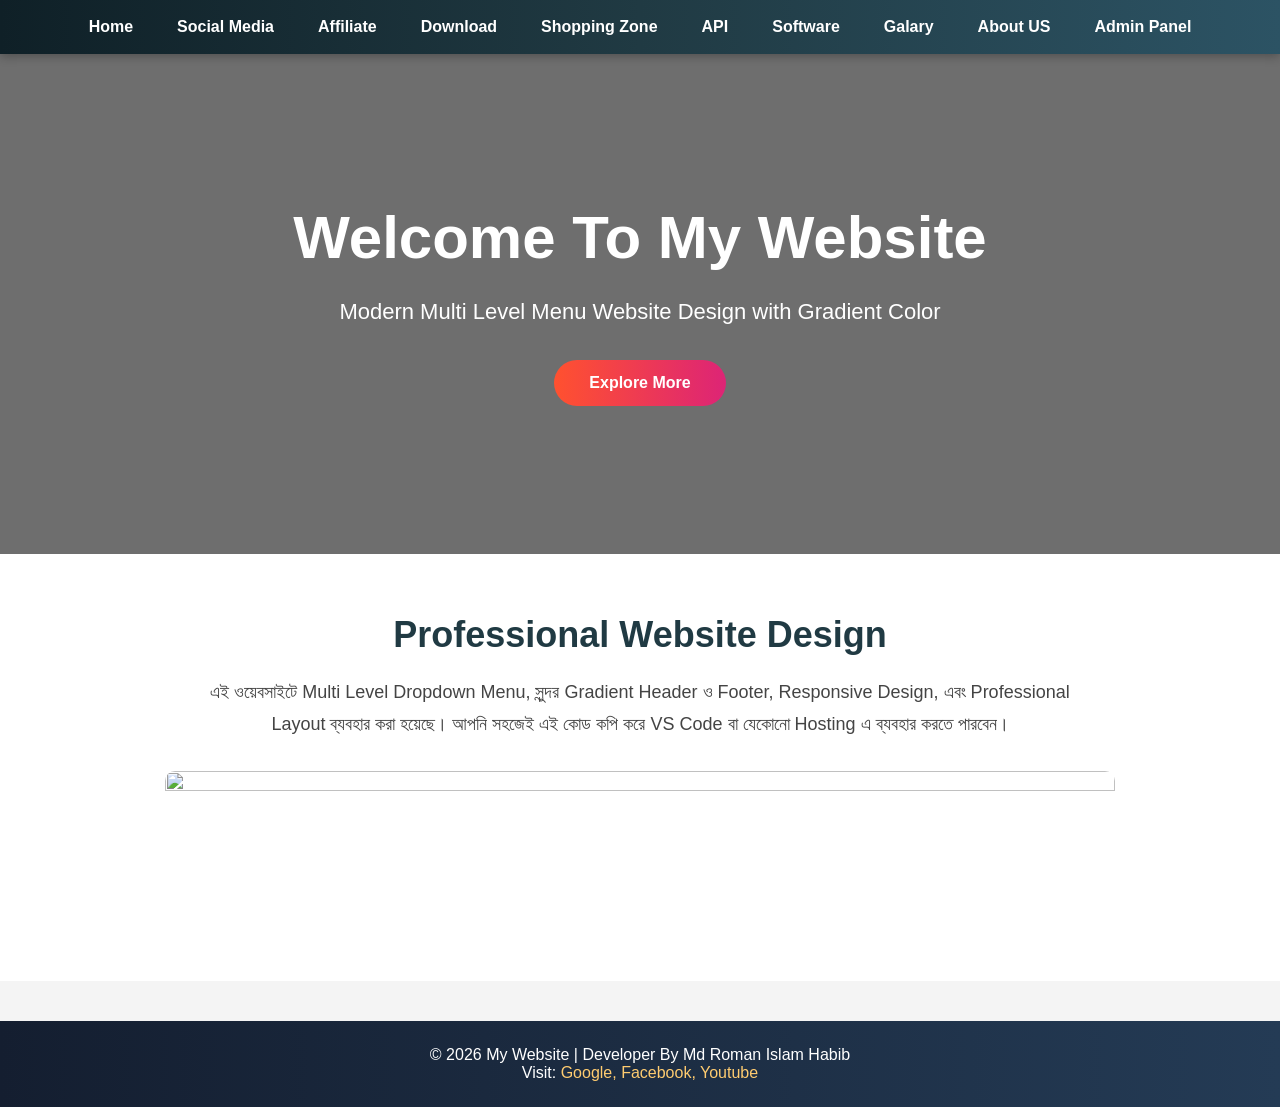
==== index.html @ 0530e342 "index.html" ====
<!DOCTYPE html>
<html lang="bn">
<head>
  <meta charset="UTF-8" />
  <meta name="viewport" content="width=device-width, initial-scale=1.0"/>
  <title>Modern Multi Menu Website</title>

  <style>

    *{
      margin:0;
      padding:0;
      box-sizing:border-box;
      font-family: Arial, sans-serif;
    }

    body{
      background:#f4f4f4;
      overflow-x:hidden;
    }

    /* HEADER */
    header{
      background: linear-gradient(90deg,#0f2027,#203a43,#2c5364);
      box-shadow:0 2px 10px rgba(0,0,0,0.3);
      position:relative;
      z-index:999;
      width:100%;
    }

    .navbar{
      display:flex;
      justify-content:center;
      align-items:center;
      width:100%;
      position:relative;
    }

    /* MOBILE MENU BUTTON */
    .menu-toggle{
      display:none;
      position:absolute;
      right:20px;
      top:15px;
      font-size:30px;
      color:#fff;
      cursor:pointer;
      user-select:none;
    }

    .menu{
      list-style:none;
      display:flex;
      flex-wrap:wrap;
      justify-content:center;
      width:100%;
      transition:0.4s ease;
    }

    .menu li{
      position:relative;
    }

    .menu li a{
      display:block;
      padding:18px 22px;
      color:white;
      text-decoration:none;
      transition:0.3s;
      font-size:16px;
      font-weight:bold;
      white-space:nowrap;
    }

    .menu li a:hover{
      background:linear-gradient(90deg,#ff512f,#dd2476);
      color:#fff;
    }

    /* SUB MENU */
    .submenu{
      display:none;
      position:absolute;
      top:100%;
      left:0;
      background:#203a43;
      min-width:220px;
      list-style:none;
      z-index:1000;
      animation:fadeIn 0.4s ease;
    }

    .submenu li{
      position:relative;
      width:100%;
    }

    .submenu li a{
      padding:14px 18px;
      border-bottom:1px solid rgba(255,255,255,0.1);
      width:100%;
    }

    .menu li:hover > .submenu{
      display:block;
    }

    /* SUB SUB MENU */
    .submenu .submenu{
      top:0;
      left:100%;
      background:#2c5364;
    }

    /* HERO SECTION */
    .hero{
      height:500px;
      position:relative;
      overflow:hidden;
      display:flex;
      justify-content:center;
      align-items:center;
      text-align:center;
      color:white;
      padding:20px;
    }

    /* SMOOTH IMAGE SLIDER */
.hero::before,
.hero::after{
  content:"";
  position:absolute;
  top:0;
  left:0;
  width:100%;
  height:100%;
  background-size:cover;
  background-position:center;
  animation:slider 40s infinite ease-in-out;
  z-index:-3;
  opacity:0;
  transition:opacity 2s ease-in-out;
}

.hero::before{
  animation-delay:0s;
}

.hero::after{
  animation-delay:20s;
}

/* EXTRA SMOOTH KEYFRAMES */
@keyframes slider{

  0%{
    opacity:0;
    background-image:url('https://images.unsplash.com/photo-1498050108023-c5249f4df085?q=80&w=1600&auto=format&fit=crop');
    transform:scale(1);
  }

  5%{
    opacity:1;
    transform:scale(1.03);
  }

  20%{
    opacity:1;
    background-image:url('https://images.unsplash.com/photo-1506744038136-46273834b3fb?q=80&w=1600&auto=format&fit=crop');
    transform:scale(1.05);
  }

  25%{
    opacity:0;
    transform:scale(1);
  }

  30%{
    opacity:1;
    background-image:url('https://images.unsplash.com/photo-1516321318423-f06f85e504b3?q=80&w=1600&auto=format&fit=crop');
    transform:scale(1.03);
  }

  45%{
    opacity:1;
    transform:scale(1.05);
  }

  50%{
    opacity:0;
    transform:scale(1);
  }

  55%{
    opacity:1;
    background-image:url('https://images.unsplash.com/photo-1522202176988-66273c2fd55f?q=80&w=1600&auto=format&fit=crop');
    transform:scale(1.03);
  }

  70%{
    opacity:1;
    transform:scale(1.05);
  }

  75%{
    opacity:0;
    transform:scale(1);
  }

  80%{
    opacity:1;
    background-image:url('https://images.unsplash.com/photo-1497366754035-f200968a6e72?q=80&w=1600&auto=format&fit=crop');
    transform:scale(1.03);
  }

  95%{
    opacity:1;
    transform:scale(1.05);
  }

  100%{
    opacity:0;
    background-image:url('https://images.unsplash.com/photo-1498050108023-c5249f4df085?q=80&w=1600&auto=format&fit=crop');
    transform:scale(1);
  }
    }

    /* DARK OVERLAY */
    .hero-overlay{
      position:absolute;
      top:0;
      left:0;
      width:100%;
      height:100%;
      background:rgba(0,0,0,0.55);
      z-index:-1;
    }

    .hero-content{
      position:relative;
      z-index:2;
      width:100%;
      max-width:900px;
      padding:20px;
      animation:fadeIn 1.2s ease;
    }

    .hero-content h1{
      font-size:60px;
      margin-bottom:20px;
      line-height:1.2;
    }

    .hero-content p{
      font-size:22px;
      margin-bottom:30px;
      line-height:1.6;
    }

    .btn{
      display:inline-block;
      padding:14px 35px;
      background:linear-gradient(90deg,#ff512f,#dd2476);
      color:white;
      text-decoration:none;
      border-radius:30px;
      transition:0.3s;
      font-weight:bold;
      font-size:16px;
    }

    .btn:hover{
      transform:scale(1.05);
    }

    /* CONTENT */
    .content{
      padding:60px 20px;
      text-align:center;
      background:#fff;
    }

    .content h2{
      margin-bottom:20px;
      color:#203a43;
      font-size:36px;
    }

    .content p{
      max-width:900px;
      margin:auto;
      line-height:1.8;
      font-size:18px;
      color:#444;
    }

    /* FOOTER */
    footer{
      background: linear-gradient(90deg,#141e30,#243b55);
      color:white;
      text-align:center;
      padding:25px 15px;
      margin-top:40px;
    }

    footer a{
      color:#ffcc70;
      text-decoration:none;
    }

    /* FADE ANIMATION */
    @keyframes fadeIn{
      from{
        opacity:0;
        transform:translateY(10px);
      }
      to{
        opacity:1;
        transform:translateY(0);
      }
    }

    /* TABLET */
    @media(max-width:992px){

      .menu li a{
        padding:15px 16px;
        font-size:15px;
      }

      .hero{
        height:450px;
      }

      .hero-content h1{
        font-size:42px;
      }

      .hero-content p{
        font-size:18px;
      }
    }

    /* MOBILE */
    @media(max-width:768px){

      .navbar{
        flex-direction:column;
        align-items:flex-start;
        padding-top:60px;
      }

      .menu-toggle{
        display:block;
      }

      .menu{
        flex-direction:column;
        width:100%;
        max-height:0;
        overflow:hidden;
        background:#203a43;
      }

      .menu.active{
        max-height:2000px;
      }

      .menu li{
        width:100%;
      }

      .menu li a{
        width:100%;
        padding:15px 20px;
        border-bottom:1px solid rgba(255,255,255,0.08);
        font-size:15px;
      }

      .submenu{
        position:static;
        width:100%;
        min-width:100%;
      }

      .submenu .submenu{
        left:0;
      }

      .menu li:hover > .submenu{
        display:block;
      }

      .hero{
        min-height:420px;
        height:auto;
        padding:80px 20px;
      }

      .hero-content h1{
        font-size:34px;
      }

      .hero-content p{
        font-size:16px;
      }

      .btn{
        padding:12px 28px;
        font-size:15px;
      }

      .content{
        padding:50px 15px;
      }

      .content h2{
        font-size:28px;
      }

      .content p{
        font-size:16px;
        line-height:1.7;
      }

      footer{
        font-size:14px;
        line-height:1.8;
      }
    }

    /* SMALL MOBILE */
    @media(max-width:480px){

      .hero-content h1{
        font-size:28px;
      }

      .hero-content p{
        font-size:15px;
      }

      .btn{
        width:100%;
        max-width:220px;
      }

      .content h2{
        font-size:24px;
      }

      .content p{
        font-size:15px;
      }

      .menu li a{
        font-size:14px;
        padding:14px 16px;
      }
    }

  </style>
</head>

<body>

  <!-- HEADER -->
  <header>

    <nav class="navbar">

      <!-- THREE DOT MENU -->
      <div class="menu-toggle" onclick="toggleMenu()">
        ⋮
      </div>

      <ul class="menu" id="mobileMenu">

        <!-- HOME -->
        <li>
          <a href="index.html">Home</a>
        </li>

        <!-- SOCIAL MEDIA -->
        <li>
          <a href="#">Social Media</a>

          <ul class="submenu">

            <li>
              <a href="https://www.facebook.com/megadealszone" target="_blank">
                Facebook
              </a>
            </li>

            <li>
              <a href="https://www.youtube.com/@somoyershikha" target="_blank">
                YouTube
              </a>
            </li>

          </ul>
        </li>

        <!-- AFFILIATE -->
        <li>
          <a href="#">Affiliate</a>

          <ul class="submenu">

            <li>
              <a href="#">Accounts Open</a>

              <ul class="submenu">

                <li>
                  <a href="https://www.amazon.com" target="_blank">
                    Amazon Account
                  </a>
                </li>

                <li>
                  <a href="https://www.daraz.com.bd" target="_blank">
                    Daraz Seller
                  </a>
                </li>

              </ul>
            </li>

            <li>
              <a href="#">Marketing</a>

              <ul class="submenu">

                <li>
                  <a href="https://ads.google.com" target="_blank">
                    Google Ads
                  </a>
                </li>

                <li>
                  <a href="https://www.facebook.com/megadealszone" target="_blank">
                    Facebook Marketing
                  </a>
                </li>

              </ul>
            </li>

          </ul>
        </li>

        <!-- DOWNLOAD -->
        <li>
          <a href="#">Download</a>
        </li>

        <!-- SHOPPING ZONE -->
        <li>
          <a href="#">Shopping Zone</a>

          <ul class="submenu">

            <li>
              <a href="https://www.amazon.com" target="_blank">
                Amazon
              </a>
            </li>

            <li>
              <a href="https://www.aliexpress.com" target="_blank">
                AliExpress
              </a>
            </li>

            <li>
              <a href="https://www.daraz.com.bd" target="_blank">
                Daraz
              </a>
            </li>

          </ul>
        </li>

        <li>
          <a href="#">API</a>
        </li>

        <li>
          <a href="#">Software</a>
        </li>

        <li>
          <a href="#">Galary</a>
        </li>

        <li>
          <a href="#">About US</a>
        </li>

        <!-- ADMIN PANEL -->
        <li>
          <a href="#">Admin Panel</a>
        </li>

      </ul>

    </nav>

  </header>

  <!-- HERO -->
  <section class="hero">

    <div class="hero-overlay"></div>

    <div class="hero-content">

      <h1>Welcome To My Website</h1>

      <p>
        Modern Multi Level Menu Website Design with Gradient Color
      </p>

      <a href="#" class="btn">Explore More</a>

    </div>

  </section>

  <!-- CONTENT -->
  <section class="content">

    <h2>Professional Website Design</h2>

    <p>
      এই ওয়েবসাইটে Multi Level Dropdown Menu, সুন্দর Gradient Header ও Footer,
      Responsive Design, এবং Professional Layout ব্যবহার করা হয়েছে।
      আপনি সহজেই এই কোড কপি করে VS Code বা যেকোনো Hosting এ ব্যবহার করতে পারবেন।
    </p>

    <!-- AD CODE START -->
  <div style="margin-top:30px; text-align:center;">

    <a href='https://s.click.aliexpress.com/e/_c3ZEJ7uL?bz=725*90' target='_parent'>

      <img 
        width='950'
        height='150'
        src='https://ae-pic-a1.aliexpress-media.com/kf/S11021df81fb04a6f81b2458c2633430ar.png'
        style="max-width:100%; height:auto; border-radius:10px;"
      />

    </a>

  </div>
  <!-- AD CODE END -->

  </section>

  <!-- FOOTER -->
  <footer>

    <p>
      © 2026 My Website | Developer By Md Roman Islam Habib
    </p>

    <p>
      Visit:
      <a href="https://www.google.com" target="_blank">
        Google,
      </a>

      <a href="https://www.facebook.com/megadealszone" target="_blank">
        Facebook,
      </a>

      <a href="https://www.youtube.com/@somoyershikha" target="_blank">
        Youtube
      </a>
    </p>

  </footer>

  <!-- MOBILE MENU SCRIPT -->
  <script>

    function toggleMenu(){
      document.getElementById("mobileMenu").classList.toggle("active");
    }

  </script>

</body>
</html>
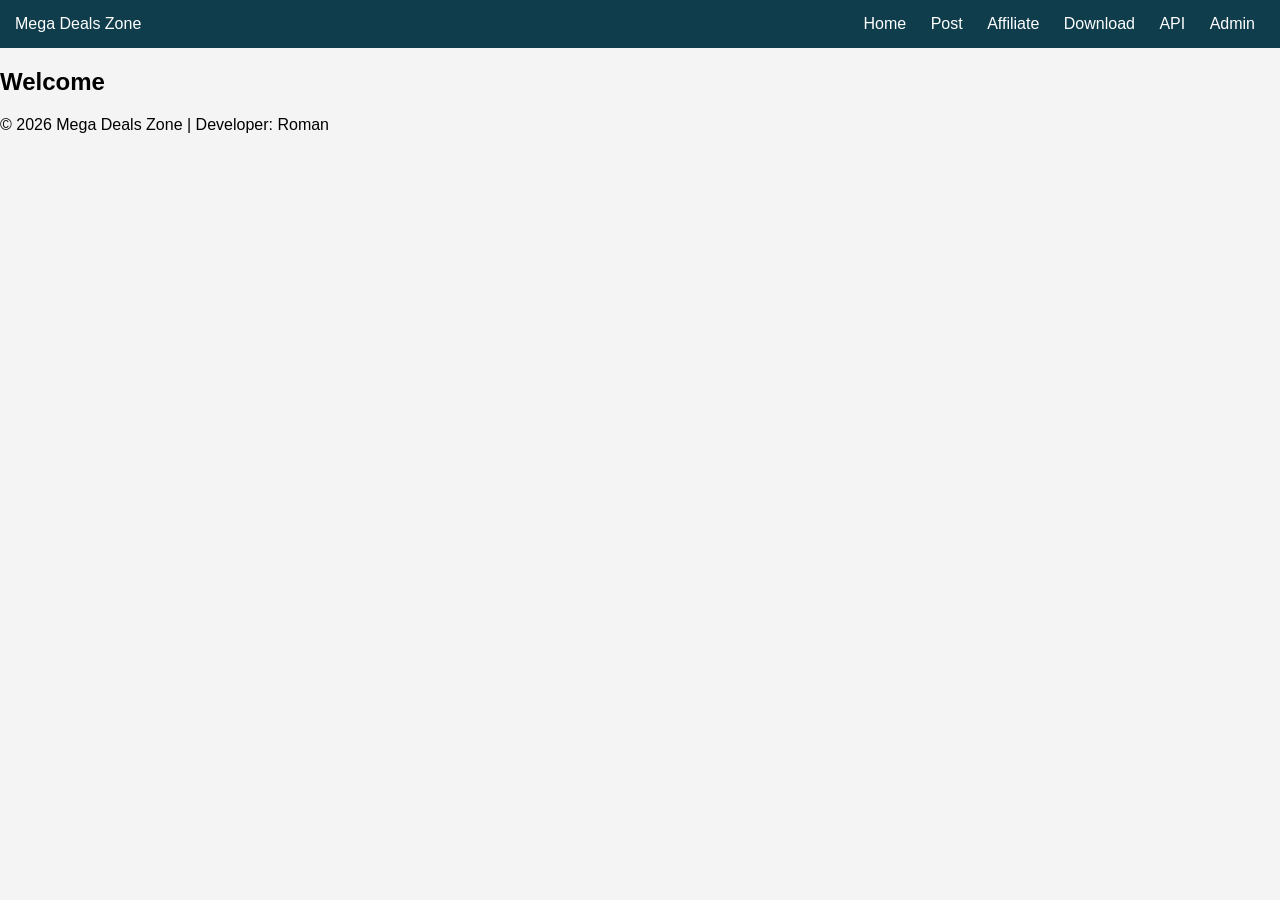
==== commit c616f707: "index.html Updated HTML structure and added new sections." ====
--- a/index.html
+++ b/index.html
@@ -1,696 +1,22 @@
 <!DOCTYPE html>
-<html lang="bn">
+<html>
 <head>
-  <meta charset="UTF-8" />
-  <meta name="viewport" content="width=device-width, initial-scale=1.0"/>
-  <title>Modern Multi Menu Website</title>
-
-  <style>
-
-    *{
-      margin:0;
-      padding:0;
-      box-sizing:border-box;
-      font-family: Arial, sans-serif;
-    }
-
-    body{
-      background:#f4f4f4;
-      overflow-x:hidden;
-    }
-
-    /* HEADER */
-    header{
-      background: linear-gradient(90deg,#0f2027,#203a43,#2c5364);
-      box-shadow:0 2px 10px rgba(0,0,0,0.3);
-      position:relative;
-      z-index:999;
-      width:100%;
-    }
-
-    .navbar{
-      display:flex;
-      justify-content:center;
-      align-items:center;
-      width:100%;
-      position:relative;
-    }
-
-    /* MOBILE MENU BUTTON */
-    .menu-toggle{
-      display:none;
-      position:absolute;
-      right:20px;
-      top:15px;
-      font-size:30px;
-      color:#fff;
-      cursor:pointer;
-      user-select:none;
-    }
-
-    .menu{
-      list-style:none;
-      display:flex;
-      flex-wrap:wrap;
-      justify-content:center;
-      width:100%;
-      transition:0.4s ease;
-    }
-
-    .menu li{
-      position:relative;
-    }
-
-    .menu li a{
-      display:block;
-      padding:18px 22px;
-      color:white;
-      text-decoration:none;
-      transition:0.3s;
-      font-size:16px;
-      font-weight:bold;
-      white-space:nowrap;
-    }
-
-    .menu li a:hover{
-      background:linear-gradient(90deg,#ff512f,#dd2476);
-      color:#fff;
-    }
-
-    /* SUB MENU */
-    .submenu{
-      display:none;
-      position:absolute;
-      top:100%;
-      left:0;
-      background:#203a43;
-      min-width:220px;
-      list-style:none;
-      z-index:1000;
-      animation:fadeIn 0.4s ease;
-    }
-
-    .submenu li{
-      position:relative;
-      width:100%;
-    }
-
-    .submenu li a{
-      padding:14px 18px;
-      border-bottom:1px solid rgba(255,255,255,0.1);
-      width:100%;
-    }
-
-    .menu li:hover > .submenu{
-      display:block;
-    }
-
-    /* SUB SUB MENU */
-    .submenu .submenu{
-      top:0;
-      left:100%;
-      background:#2c5364;
-    }
-
-    /* HERO SECTION */
-    .hero{
-      height:500px;
-      position:relative;
-      overflow:hidden;
-      display:flex;
-      justify-content:center;
-      align-items:center;
-      text-align:center;
-      color:white;
-      padding:20px;
-    }
-
-    /* SMOOTH IMAGE SLIDER */
-.hero::before,
-.hero::after{
-  content:"";
-  position:absolute;
-  top:0;
-  left:0;
-  width:100%;
-  height:100%;
-  background-size:cover;
-  background-position:center;
-  animation:slider 40s infinite ease-in-out;
-  z-index:-3;
-  opacity:0;
-  transition:opacity 2s ease-in-out;
-}
-
-.hero::before{
-  animation-delay:0s;
-}
-
-.hero::after{
-  animation-delay:20s;
-}
-
-/* EXTRA SMOOTH KEYFRAMES */
-@keyframes slider{
-
-  0%{
-    opacity:0;
-    background-image:url('https://images.unsplash.com/photo-1498050108023-c5249f4df085?q=80&w=1600&auto=format&fit=crop');
-    transform:scale(1);
-  }
-
-  5%{
-    opacity:1;
-    transform:scale(1.03);
-  }
-
-  20%{
-    opacity:1;
-    background-image:url('https://images.unsplash.com/photo-1506744038136-46273834b3fb?q=80&w=1600&auto=format&fit=crop');
-    transform:scale(1.05);
-  }
-
-  25%{
-    opacity:0;
-    transform:scale(1);
-  }
-
-  30%{
-    opacity:1;
-    background-image:url('https://images.unsplash.com/photo-1516321318423-f06f85e504b3?q=80&w=1600&auto=format&fit=crop');
-    transform:scale(1.03);
-  }
-
-  45%{
-    opacity:1;
-    transform:scale(1.05);
-  }
-
-  50%{
-    opacity:0;
-    transform:scale(1);
-  }
-
-  55%{
-    opacity:1;
-    background-image:url('https://images.unsplash.com/photo-1522202176988-66273c2fd55f?q=80&w=1600&auto=format&fit=crop');
-    transform:scale(1.03);
-  }
-
-  70%{
-    opacity:1;
-    transform:scale(1.05);
-  }
-
-  75%{
-    opacity:0;
-    transform:scale(1);
-  }
-
-  80%{
-    opacity:1;
-    background-image:url('https://images.unsplash.com/photo-1497366754035-f200968a6e72?q=80&w=1600&auto=format&fit=crop');
-    transform:scale(1.03);
-  }
-
-  95%{
-    opacity:1;
-    transform:scale(1.05);
-  }
-
-  100%{
-    opacity:0;
-    background-image:url('https://images.unsplash.com/photo-1498050108023-c5249f4df085?q=80&w=1600&auto=format&fit=crop');
-    transform:scale(1);
-  }
-    }
-
-    /* DARK OVERLAY */
-    .hero-overlay{
-      position:absolute;
-      top:0;
-      left:0;
-      width:100%;
-      height:100%;
-      background:rgba(0,0,0,0.55);
-      z-index:-1;
-    }
-
-    .hero-content{
-      position:relative;
-      z-index:2;
-      width:100%;
-      max-width:900px;
-      padding:20px;
-      animation:fadeIn 1.2s ease;
-    }
-
-    .hero-content h1{
-      font-size:60px;
-      margin-bottom:20px;
-      line-height:1.2;
-    }
-
-    .hero-content p{
-      font-size:22px;
-      margin-bottom:30px;
-      line-height:1.6;
-    }
-
-    .btn{
-      display:inline-block;
-      padding:14px 35px;
-      background:linear-gradient(90deg,#ff512f,#dd2476);
-      color:white;
-      text-decoration:none;
-      border-radius:30px;
-      transition:0.3s;
-      font-weight:bold;
-      font-size:16px;
-    }
-
-    .btn:hover{
-      transform:scale(1.05);
-    }
-
-    /* CONTENT */
-    .content{
-      padding:60px 20px;
-      text-align:center;
-      background:#fff;
-    }
-
-    .content h2{
-      margin-bottom:20px;
-      color:#203a43;
-      font-size:36px;
-    }
-
-    .content p{
-      max-width:900px;
-      margin:auto;
-      line-height:1.8;
-      font-size:18px;
-      color:#444;
-    }
-
-    /* FOOTER */
-    footer{
-      background: linear-gradient(90deg,#141e30,#243b55);
-      color:white;
-      text-align:center;
-      padding:25px 15px;
-      margin-top:40px;
-    }
-
-    footer a{
-      color:#ffcc70;
-      text-decoration:none;
-    }
-
-    /* FADE ANIMATION */
-    @keyframes fadeIn{
-      from{
-        opacity:0;
-        transform:translateY(10px);
-      }
-      to{
-        opacity:1;
-        transform:translateY(0);
-      }
-    }
-
-    /* TABLET */
-    @media(max-width:992px){
-
-      .menu li a{
-        padding:15px 16px;
-        font-size:15px;
-      }
-
-      .hero{
-        height:450px;
-      }
-
-      .hero-content h1{
-        font-size:42px;
-      }
-
-      .hero-content p{
-        font-size:18px;
-      }
-    }
-
-    /* MOBILE */
-    @media(max-width:768px){
-
-      .navbar{
-        flex-direction:column;
-        align-items:flex-start;
-        padding-top:60px;
-      }
-
-      .menu-toggle{
-        display:block;
-      }
-
-      .menu{
-        flex-direction:column;
-        width:100%;
-        max-height:0;
-        overflow:hidden;
-        background:#203a43;
-      }
-
-      .menu.active{
-        max-height:2000px;
-      }
-
-      .menu li{
-        width:100%;
-      }
-
-      .menu li a{
-        width:100%;
-        padding:15px 20px;
-        border-bottom:1px solid rgba(255,255,255,0.08);
-        font-size:15px;
-      }
-
-      .submenu{
-        position:static;
-        width:100%;
-        min-width:100%;
-      }
-
-      .submenu .submenu{
-        left:0;
-      }
-
-      .menu li:hover > .submenu{
-        display:block;
-      }
-
-      .hero{
-        min-height:420px;
-        height:auto;
-        padding:80px 20px;
-      }
-
-      .hero-content h1{
-        font-size:34px;
-      }
-
-      .hero-content p{
-        font-size:16px;
-      }
-
-      .btn{
-        padding:12px 28px;
-        font-size:15px;
-      }
-
-      .content{
-        padding:50px 15px;
-      }
-
-      .content h2{
-        font-size:28px;
-      }
-
-      .content p{
-        font-size:16px;
-        line-height:1.7;
-      }
-
-      footer{
-        font-size:14px;
-        line-height:1.8;
-      }
-    }
-
-    /* SMALL MOBILE */
-    @media(max-width:480px){
-
-      .hero-content h1{
-        font-size:28px;
-      }
-
-      .hero-content p{
-        font-size:15px;
-      }
-
-      .btn{
-        width:100%;
-        max-width:220px;
-      }
-
-      .content h2{
-        font-size:24px;
-      }
-
-      .content p{
-        font-size:15px;
-      }
-
-      .menu li a{
-        font-size:14px;
-        padding:14px 16px;
-      }
-    }
-
-  </style>
+  <title>Home</title>
+  <link rel="stylesheet" href="style.css">
 </head>
 
 <body>
 
-  <!-- HEADER -->
-  <header>
+<div id="header"></div>
 
-    <nav class="navbar">
+<section>
+  <h2>Welcome</h2>
+</section>
 
-      <!-- THREE DOT MENU -->
-      <div class="menu-toggle" onclick="toggleMenu()">
-        ⋮
-      </div>
+<div id="footer"></div>
 
-      <ul class="menu" id="mobileMenu">
-
-        <!-- HOME -->
-        <li>
-          <a href="index.html">Home</a>
-        </li>
-
-        <!-- SOCIAL MEDIA -->
-        <li>
-          <a href="#">Social Media</a>
-
-          <ul class="submenu">
-
-            <li>
-              <a href="https://www.facebook.com/megadealszone" target="_blank">
-                Facebook
-              </a>
-            </li>
-
-            <li>
-              <a href="https://www.youtube.com/@somoyershikha" target="_blank">
-                YouTube
-              </a>
-            </li>
-
-          </ul>
-        </li>
-
-        <!-- AFFILIATE -->
-        <li>
-          <a href="#">Affiliate</a>
-
-          <ul class="submenu">
-
-            <li>
-              <a href="#">Accounts Open</a>
-
-              <ul class="submenu">
-
-                <li>
-                  <a href="https://www.amazon.com" target="_blank">
-                    Amazon Account
-                  </a>
-                </li>
-
-                <li>
-                  <a href="https://www.daraz.com.bd" target="_blank">
-                    Daraz Seller
-                  </a>
-                </li>
-
-              </ul>
-            </li>
-
-            <li>
-              <a href="#">Marketing</a>
-
-              <ul class="submenu">
-
-                <li>
-                  <a href="https://ads.google.com" target="_blank">
-                    Google Ads
-                  </a>
-                </li>
-
-                <li>
-                  <a href="https://www.facebook.com/megadealszone" target="_blank">
-                    Facebook Marketing
-                  </a>
-                </li>
-
-              </ul>
-            </li>
-
-          </ul>
-        </li>
-
-        <!-- DOWNLOAD -->
-        <li>
-          <a href="#">Download</a>
-        </li>
-
-        <!-- SHOPPING ZONE -->
-        <li>
-          <a href="#">Shopping Zone</a>
-
-          <ul class="submenu">
-
-            <li>
-              <a href="https://www.amazon.com" target="_blank">
-                Amazon
-              </a>
-            </li>
-
-            <li>
-              <a href="https://www.aliexpress.com" target="_blank">
-                AliExpress
-              </a>
-            </li>
-
-            <li>
-              <a href="https://www.daraz.com.bd" target="_blank">
-                Daraz
-              </a>
-            </li>
-
-          </ul>
-        </li>
-
-        <li>
-          <a href="#">API</a>
-        </li>
-
-        <li>
-          <a href="#">Software</a>
-        </li>
-
-        <li>
-          <a href="#">Galary</a>
-        </li>
-
-        <li>
-          <a href="#">About US</a>
-        </li>
-
-        <!-- ADMIN PANEL -->
-        <li>
-          <a href="#">Admin Panel</a>
-        </li>
-
-      </ul>
-
-    </nav>
-
-  </header>
-
-  <!-- HERO -->
-  <section class="hero">
-
-    <div class="hero-overlay"></div>
-
-    <div class="hero-content">
-
-      <h1>Welcome To My Website</h1>
-
-      <p>
-        Modern Multi Level Menu Website Design with Gradient Color
-      </p>
-
-      <a href="#" class="btn">Explore More</a>
-
-    </div>
-
-  </section>
-
-  <!-- CONTENT -->
-  <section class="content">
-
-    <h2>Professional Website Design</h2>
-
-    <p>
-      এই ওয়েবসাইটে Multi Level Dropdown Menu, সুন্দর Gradient Header ও Footer,
-      Responsive Design, এবং Professional Layout ব্যবহার করা হয়েছে।
-      আপনি সহজেই এই কোড কপি করে VS Code বা যেকোনো Hosting এ ব্যবহার করতে পারবেন।
-    </p>
-
-    <!-- AD CODE START -->
-  <div style="margin-top:30px; text-align:center;">
-
-    <a href='https://s.click.aliexpress.com/e/_c3ZEJ7uL?bz=725*90' target='_parent'>
-
-      <img 
-        width='950'
-        height='150'
-        src='https://ae-pic-a1.aliexpress-media.com/kf/S11021df81fb04a6f81b2458c2633430ar.png'
-        style="max-width:100%; height:auto; border-radius:10px;"
-      />
-
-    </a>
-
-  </div>
-  <!-- AD CODE END -->
-
-  </section>
-
-  <!-- FOOTER -->
-  <footer>
-
-    <p>
-      © 2026 My Website | Developer By Md Roman Islam Habib
-    </p>
-
-    <p>
-      Visit:
-      <a href="https://www.google.com" target="_blank">
-        Google,
-      </a>
-
-      <a href="https://www.facebook.com/megadealszone" target="_blank">
-        Facebook,
-      </a>
-
-      <a href="https://www.youtube.com/@somoyershikha" target="_blank">
-        Youtube
-      </a>
-    </p>
-
-  </footer>
-
-  <!-- MOBILE MENU SCRIPT -->
-  <script>
-
-    function toggleMenu(){
-      document.getElementById("mobileMenu").classList.toggle("active");
-    }
-
-  </script>
+<script src="products.js"></script>
+<script src="script.js"></script>
 
 </body>
 </html>
--- a/style.css
+++ b/style.css
@@ -0,0 +1,35 @@
+/* GLOBAL */
+body{
+  margin:0;
+  font-family:Arial;
+  background:#f4f4f4;
+}
+
+/* HEADER */
+.main-header{
+  background:#0f3d4c;
+  display:flex;
+  justify-content:space-between;
+  padding:15px;
+  color:white;
+}
+
+.main-header nav a{
+  color:white;
+  margin:0 10px;
+  text-decoration:none;
+}
+
+/* PRODUCT GRID */
+.product-grid{
+  display:grid;
+  grid-template-columns:repeat(auto-fit,minmax(250px,1fr));
+  gap:20px;
+  padding:20px;
+}
+
+.card{
+  background:#fff;
+  padding:15px;
+  border-radius:10px;
+}
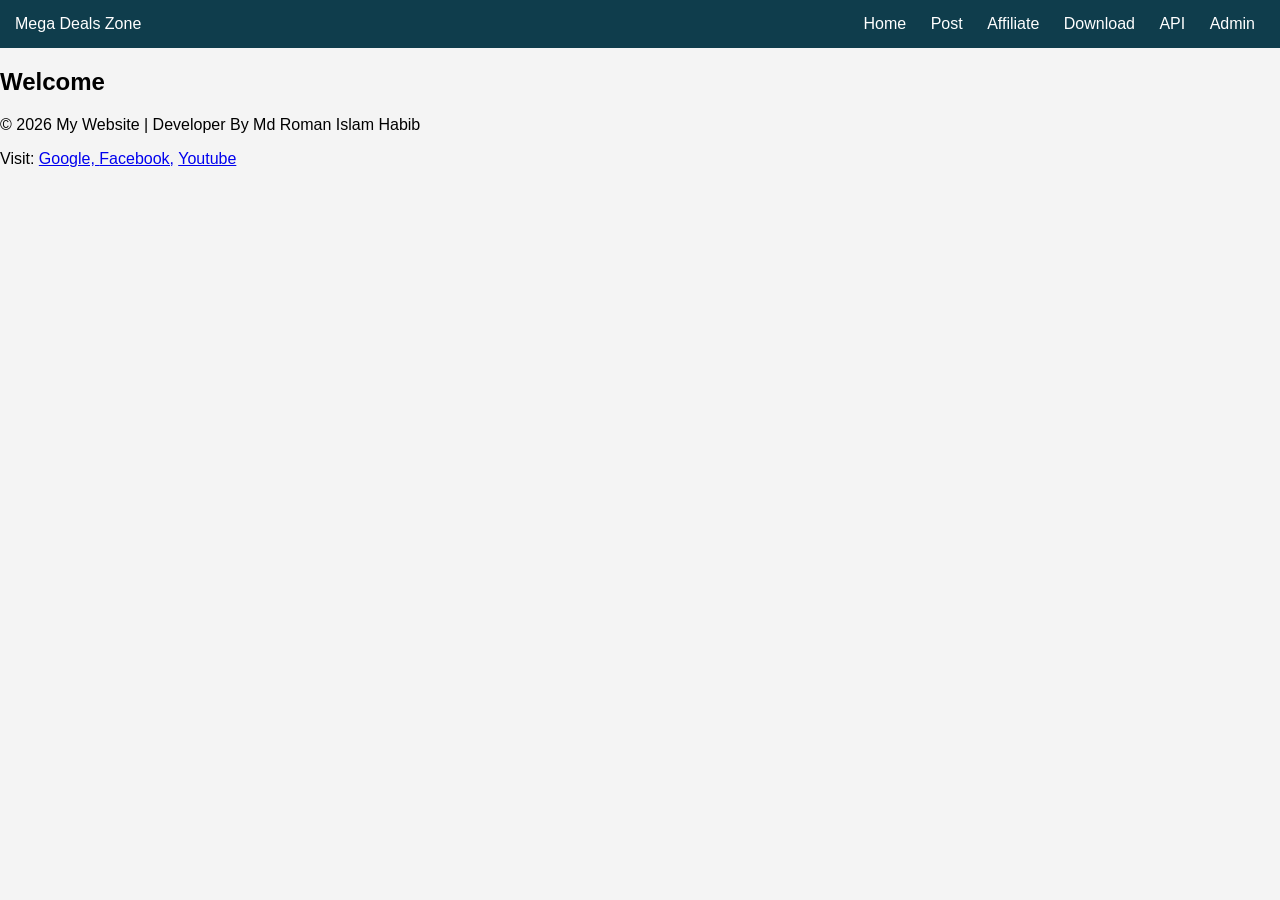
==== commit 93a3b4c1: "index.html" ====
--- a/index.html
+++ b/index.html
@@ -19,4 +19,6 @@
 <script src="script.js"></script>
 
 </body>
+
+  <div id="footer"></div>
 </html>
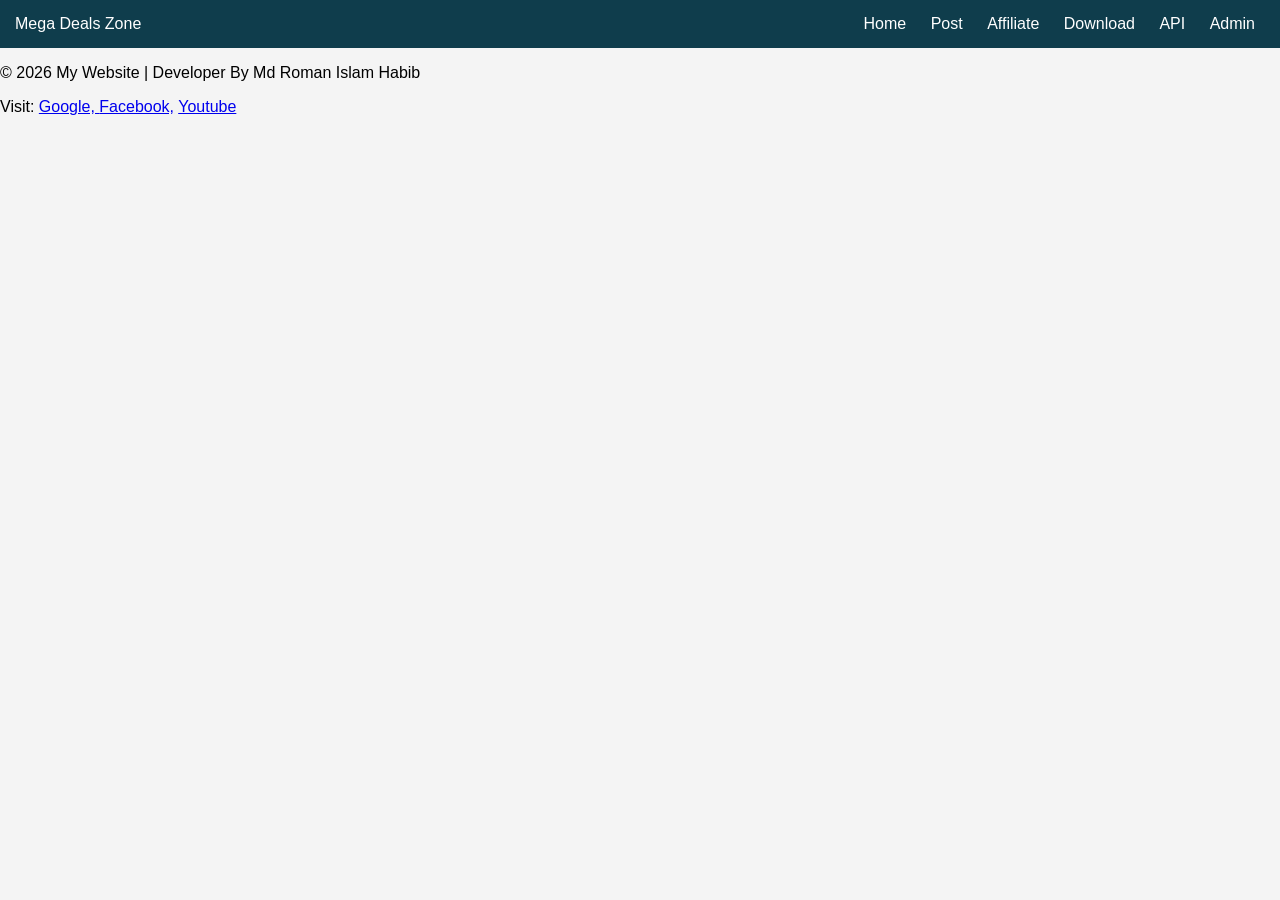
==== commit edd0d510: "index.html" ====
--- a/index.html
+++ b/index.html
@@ -1,24 +1,21 @@
 <!DOCTYPE html>
 <html>
 <head>
-  <title>Home</title>
+  <title>My Website</title>
   <link rel="stylesheet" href="style.css">
 </head>
 
 <body>
 
-<div id="header"></div>
+  <div id="header"></div>
 
-<section>
-  <h2>Welcome</h2>
-</section>
+  <div id="productGrid"></div>
 
-<div id="footer"></div>
+  <div id="footer"></div>
 
-<script src="products.js"></script>
-<script src="script.js"></script>
+  <!-- ✅ এখানে script বসবে -->
+  <script src="products.js"></script>
+  <script src="script.js"></script>
 
 </body>
-
-  <div id="footer"></div>
 </html>
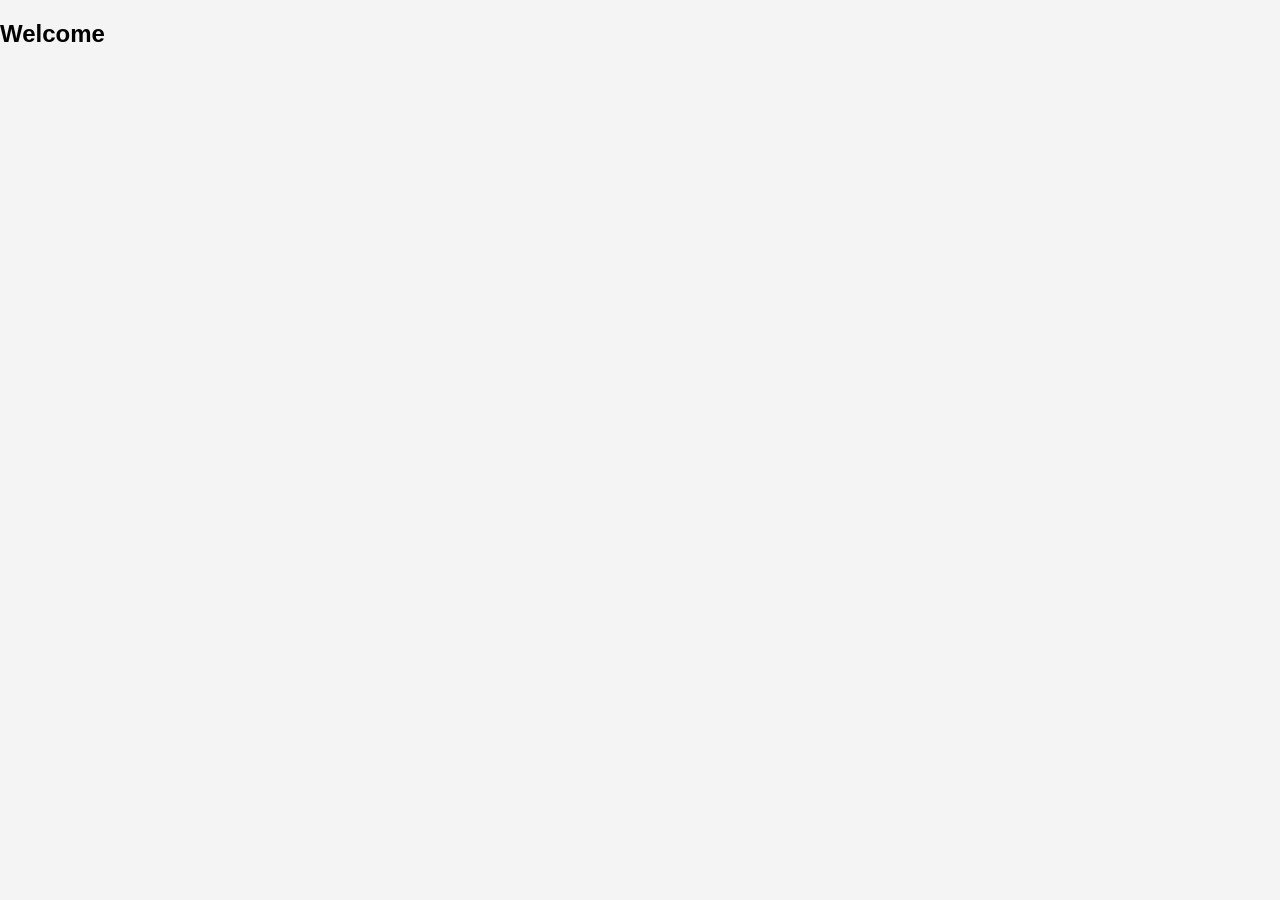
==== commit ddbeb0ed: "index.html" ====
--- a/index.html
+++ b/index.html
@@ -1,21 +1,25 @@
 <!DOCTYPE html>
 <html>
 <head>
-  <title>My Website</title>
+  <title>Home</title>
   <link rel="stylesheet" href="style.css">
 </head>
 
 <body>
 
-  <div id="header"></div>
+<div id="header"></div>
 
-  <div id="productGrid"></div>
+<section>
+  <h2>Welcome</h2>
+</section>
 
-  <div id="footer"></div>
+<div id="footer"></div>
 
+  
   <!-- ✅ এখানে script বসবে -->
-  <script src="products.js"></script>
-  <script src="script.js"></script>
+<script src="products.js"></script>
+<script src="script.js"></script>
 
 </body>
 </html>
+
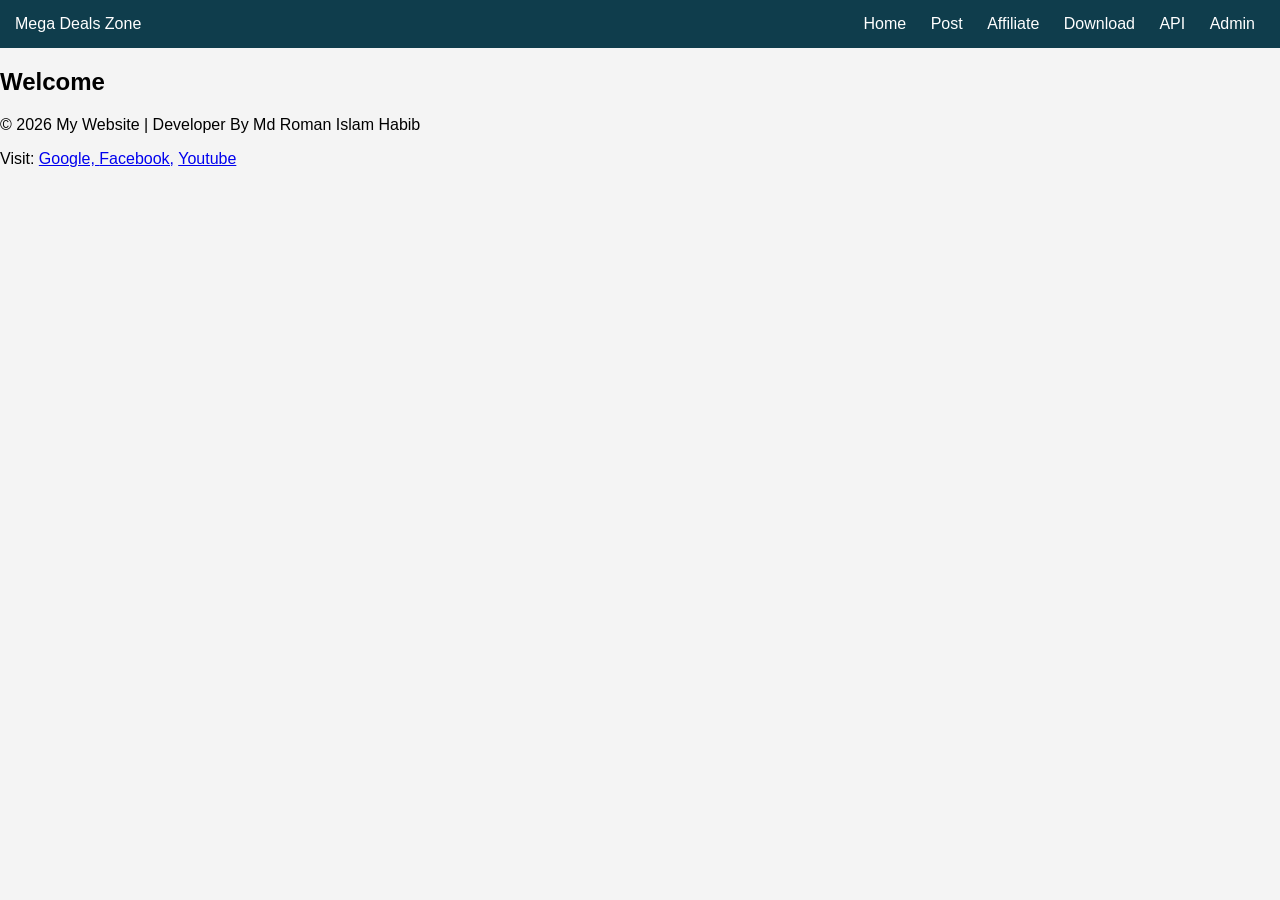
==== commit 837737d5: "index.html Removed commented script placeholder and added newline at end of file." ====
--- a/index.html
+++ b/index.html
@@ -15,11 +15,8 @@
 
 <div id="footer"></div>
 
-  
-  <!-- ✅ এখানে script বসবে -->
 <script src="products.js"></script>
 <script src="script.js"></script>
 
 </body>
 </html>
-
